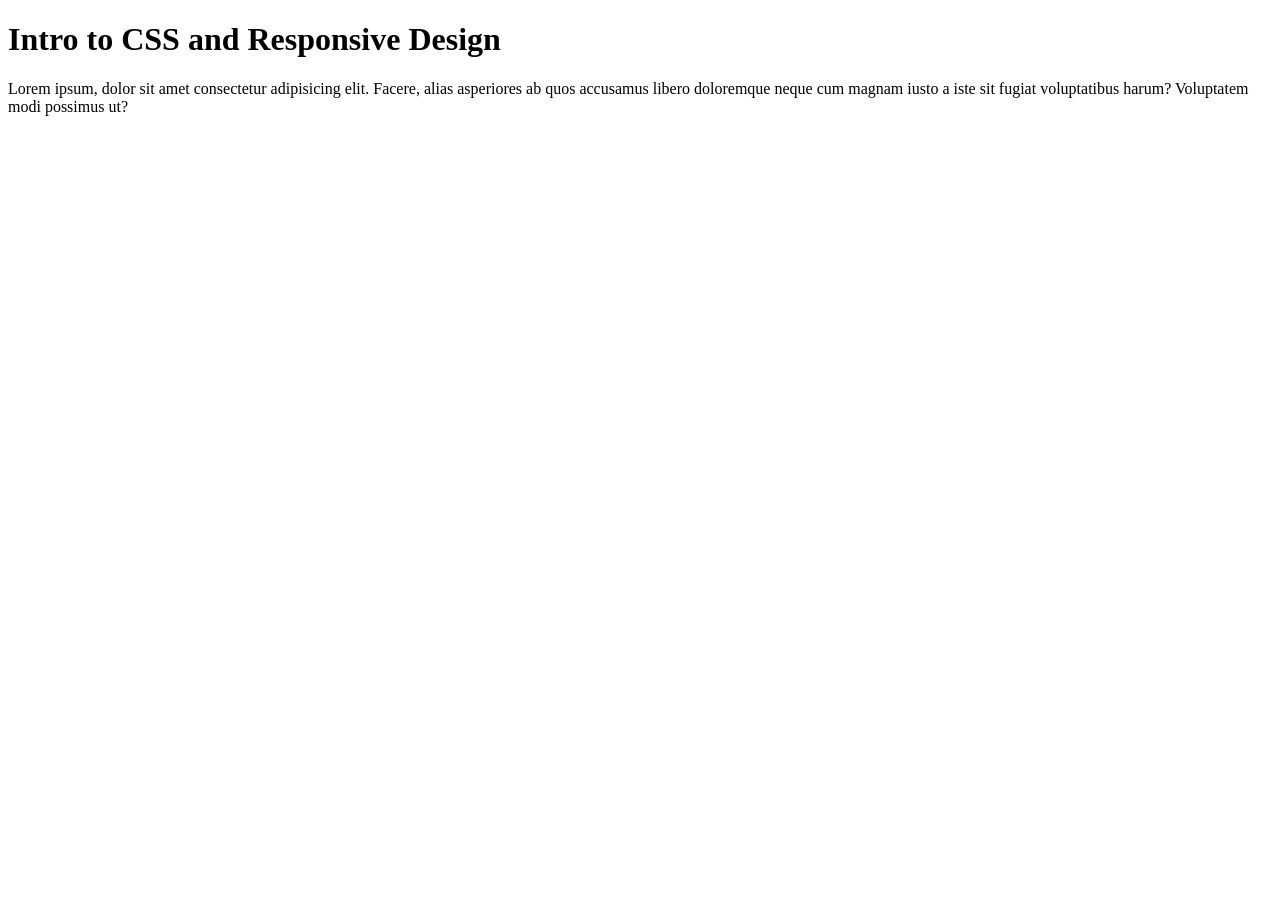
==== week2/inclass/index.html @ c4b1da25 "Added html (header P content) applied changes" ====
<!DOCTYPE html>
<html lang="en">
<head>
    <meta charset="UTF-8">
    <meta name="viewport" content="width=device-width, initial-scale=1.0">
    <title>Document</title>
</head>
<body>
    <h1>Intro to CSS and Responsive Design</h1>
    <p>Lorem ipsum, dolor sit amet consectetur adipisicing elit. Facere, alias asperiores ab quos accusamus libero doloremque neque cum magnam iusto a iste sit fugiat voluptatibus harum? Voluptatem modi possimus ut?</p>
</body>
</html>
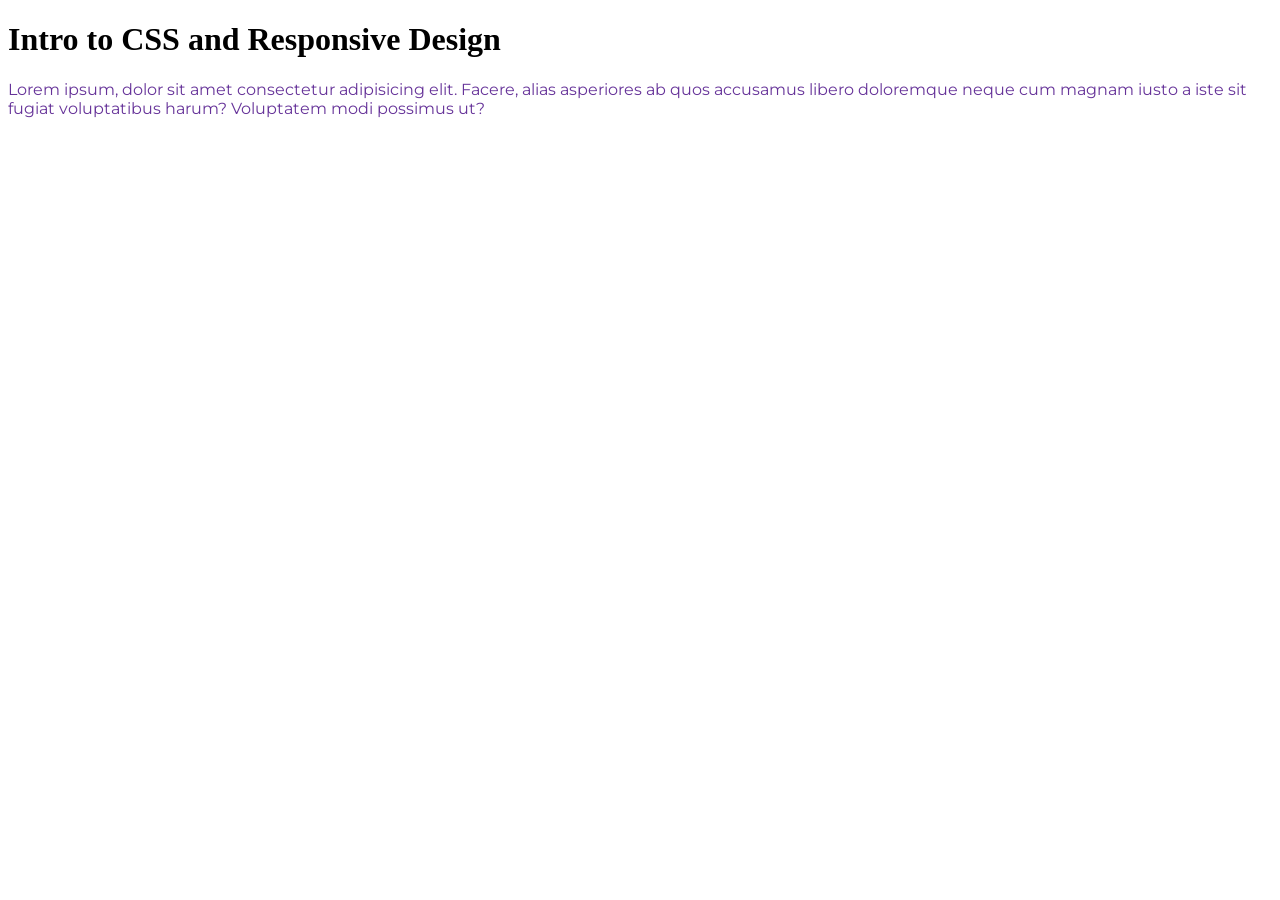
==== commit 613f4754: "Added Google Fonts examples With some CSS in the head" ====
--- a/week2/inclass/index.html
+++ b/week2/inclass/index.html
@@ -3,7 +3,16 @@
 <head>
     <meta charset="UTF-8">
     <meta name="viewport" content="width=device-width, initial-scale=1.0">
-    <title>Document</title>
+    <link rel="preconnect" href="https://fonts.googleapis.com">
+    <link rel="preconnect" href="https://fonts.gstatic.com" crossorigin>
+    <link href="https://fonts.googleapis.com/css2?family=Montserrat:ital,wght@0,100..900;1,100..900&display=swap" rel="stylesheet">
+    <style>
+        p{
+            color: rebeccapurple;
+            font-family: "Montserrat", "Open Sans", "Arial",sans-serif;
+        }
+    </style>
+    <title>Intro to CSS and Responsive Design</title>
 </head>
 <body>
     <h1>Intro to CSS and Responsive Design</h1>
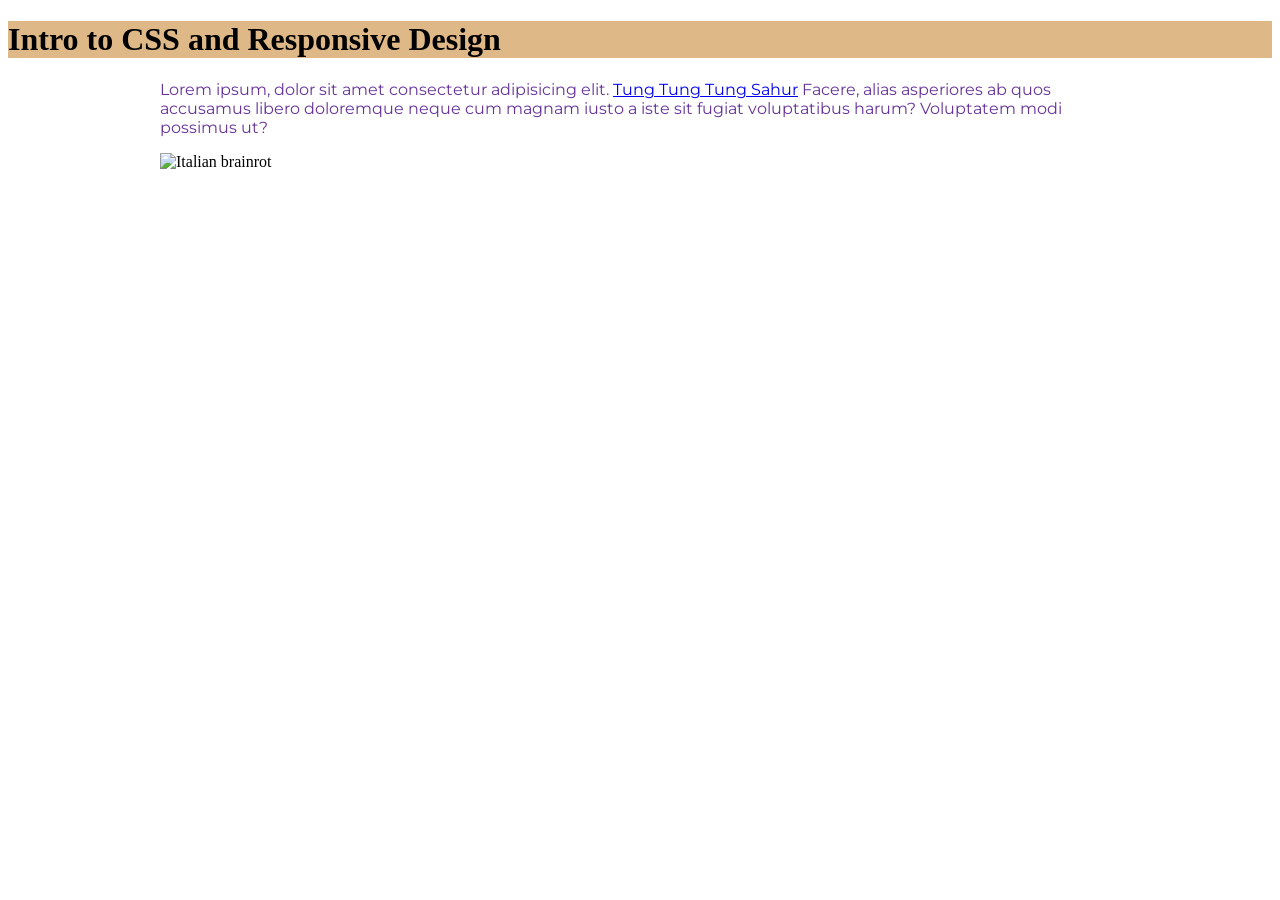
==== commit c5995b78: "Added stylesheet Also Google Fonts and inserted as links. Image include." ====
--- a/week2/inclass/index.html
+++ b/week2/inclass/index.html
@@ -6,16 +6,32 @@
     <link rel="preconnect" href="https://fonts.googleapis.com">
     <link rel="preconnect" href="https://fonts.gstatic.com" crossorigin>
     <link href="https://fonts.googleapis.com/css2?family=Montserrat:ital,wght@0,100..900;1,100..900&display=swap" rel="stylesheet">
-    <style>
-        p{
-            color: rebeccapurple;
-            font-family: "Montserrat", "Open Sans", "Arial",sans-serif;
-        }
-    </style>
+    
+    <link href="style.css"rel= "stylesheet">
     <title>Intro to CSS and Responsive Design</title>
 </head>
 <body>
-    <h1>Intro to CSS and Responsive Design</h1>
-    <p>Lorem ipsum, dolor sit amet consectetur adipisicing elit. Facere, alias asperiores ab quos accusamus libero doloremque neque cum magnam iusto a iste sit fugiat voluptatibus harum? Voluptatem modi possimus ut?</p>
+    <header>
+        <h1>Intro to CSS and Responsive Design</h1>
+    </header>
+
+    <main>
+        <p>Lorem ipsum, dolor sit amet consectetur adipisicing elit. <a href="https://en.wikipedia.org/wiki/Tung_Tung_Tung_Sahur"target="_blank"> Tung Tung Tung Sahur</a> Facere, alias asperiores ab quos accusamus libero doloremque neque cum magnam iusto a iste sit fugiat voluptatibus harum? Voluptatem modi possimus ut?
+        
+        </p>
+
+        <img src="https://upload.wikimedia.org/wikipedia/commons/1/12/Full_image_of_Tung_Tung_Tung_Sahur.png?utm_source=commons.wikimedia.org&utm_campaign=index&utm_content=original" alt="Italian brainrot">
+    </main>
+
+    <aside>
+
+    </aside>
+
+    <footer>
+
+    </footer>
+
+ 
+    
 </body>
 </html>
--- a/week2/inclass/style.css
+++ b/week2/inclass/style.css
@@ -0,0 +1,17 @@
+header {
+            background-color:burlywood;
+        }
+
+        main {
+            width: 960px;
+            margin: 0px auto;
+        }
+
+        img {
+            max-width: 100%;
+        }
+
+        p{
+            color: rebeccapurple;
+            font-family: "Montserrat", "Open Sans", "Arial", sans-serif;
+        }
